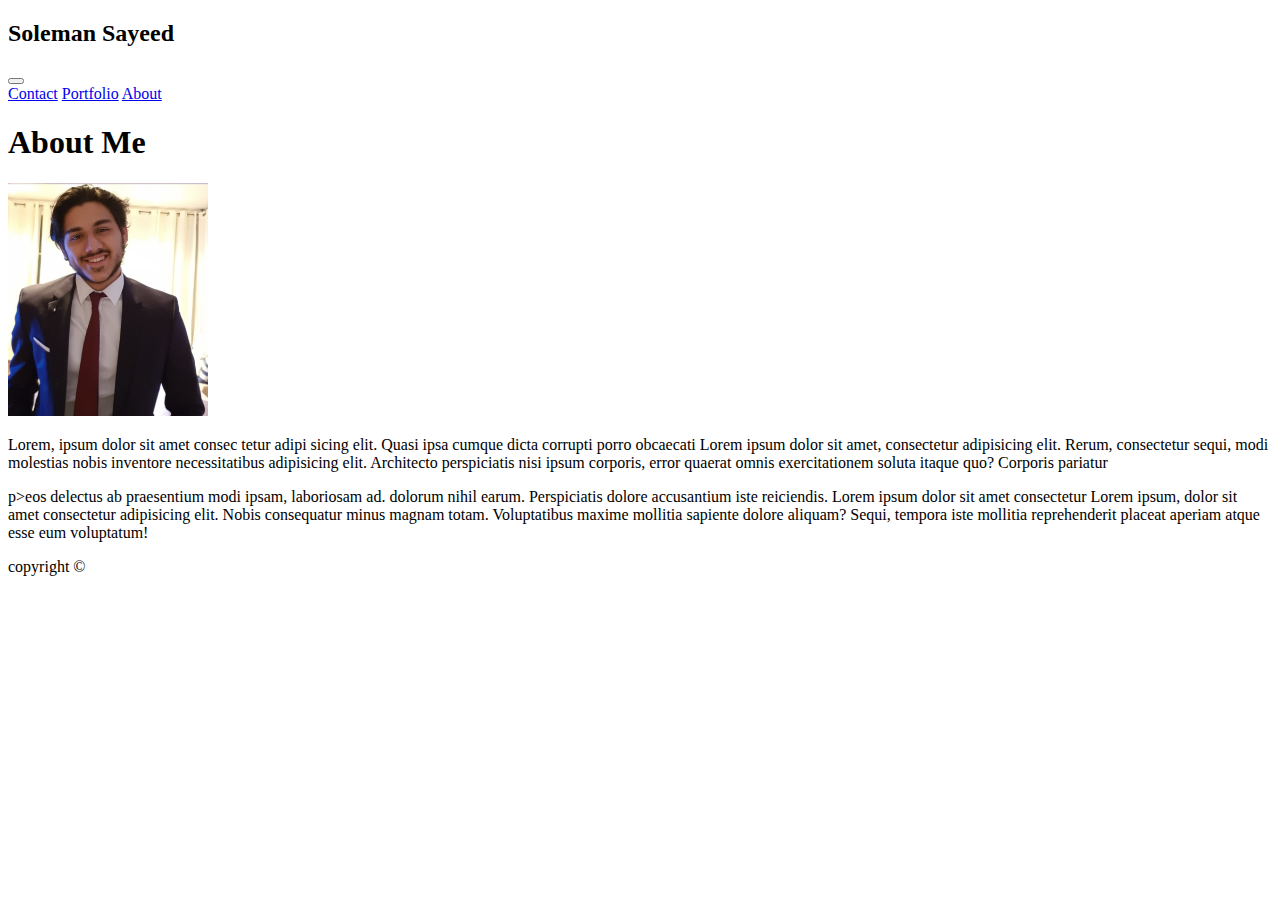
==== index.html @ b87b4737 "fixed my text wrap around on the index file" ====
<!doctype html>
<html lang="en">

<head>
    <meta charset="utf-8">
    <meta name="viewport" content="width=device-width, initial-scale=1, shrink-to-fit=no">

    <link rel="stylesheet" href="https://stackpath.bootstrapcdn.com/bootstrap/4.5.0/css/bootstrap.min.css"
        integrity="sha384-9aIt2nRpC12Uk9gS9baDl411NQApFmC26EwAOH8WgZl5MYYxFfc+NcPb1dKGj7Sk" crossorigin="anonymous">

    <title>about me</title>
</head>

<body class="bg-light">

    <nav class="navbar navbar-expand-lg navbar-light bg-light">
        <h2 class="navbar-brand p-3 mb-2 bg-info text-white">Soleman Sayeed</h2>
        <button class="navbar-toggler" type="button" data-toggle="collapse" data-target="#navbarNavAltMarkup"
            aria-controls="navbarNavAltMarkup" aria-expanded="false" aria-label="Toggle navigation">
            <span class="navbar-toggler-icon"></span>
        </button>
        <div class="collapse navbar-collapse" id="navbarNavAltMarkup">
            <div class="navbar-nav">
                <a class="nav-item nav-link" href="contact.html">Contact</a>
                <a class="nav-item nav-link" href="portfolio.html">Portfolio</a>
                <a class="nav-item nav-link" href="index.html">About</a>
            </div>
        </div>
    </nav>

    <div class="container">
        <h1>About Me</h1>
        <main class="row">

            <article class="col-sm-8">
                <img src="assets/photos/Profile_pic.jpg" class="float-left mr-3" alt="Soleman" width="200">

                
                <p text-wrap>
                    Lorem, ipsum dolor sit amet consec tetur adipi sicing elit. Quasi ipsa cumque
                    dicta corrupti porro obcaecati Lorem ipsum dolor sit amet, consectetur adipisicing elit.
                    Rerum, consectetur sequi, modi molestias nobis inventore
                    necessitatibus adipisicing elit. Architecto perspiciatis
                    nisi ipsum corporis, error quaerat omnis exercitationem soluta itaque quo? Corporis
                    pariatur
                </P>

                <p>
                    p>eos delectus ab praesentium modi ipsam, laboriosam ad.
                    dolorum nihil earum. Perspiciatis dolore accusantium iste reiciendis.
                    Lorem ipsum dolor sit amet consectetur
                    Lorem ipsum, dolor sit amet consectetur adipisicing elit. Nobis consequatur minus magnam totam.
                    Voluptatibus maxime mollitia sapiente dolore aliquam? Sequi, tempora iste mollitia reprehenderit
                    placeat aperiam atque esse eum voluptatum!
                </p>

            </article>

        </main>
    </div>

    <footer class="card card-body text-white bg-secondary">
        <p class="text-center">
            copyright &#169;
        </p>
    </footer>

    <script src="https://code.jquery.com/jquery-3.5.1.slim.min.js"
        integrity="sha384-DfXdz2htPH0lsSSs5nCTpuj/zy4C+OGpamoFVy38MVBnE+IbbVYUew+OrCXaRkfj"
        crossorigin="anonymous"></script>
    <script src="https://cdn.jsdelivr.net/npm/popper.js@1.16.0/dist/umd/popper.min.js"
        integrity="sha384-Q6E9RHvbIyZFJoft+2mJbHaEWldlvI9IOYy5n3zV9zzTtmI3UksdQRVvoxMfooAo"
        crossorigin="anonymous"></script>
    <script src="https://stackpath.bootstrapcdn.com/bootstrap/4.5.0/js/bootstrap.min.js"
        integrity="sha384-OgVRvuATP1z7JjHLkuOU7Xw704+h835Lr+6QL9UvYjZE3Ipu6Tp75j7Bh/kR0JKI"
        crossorigin="anonymous"></script>

</body>

</html>
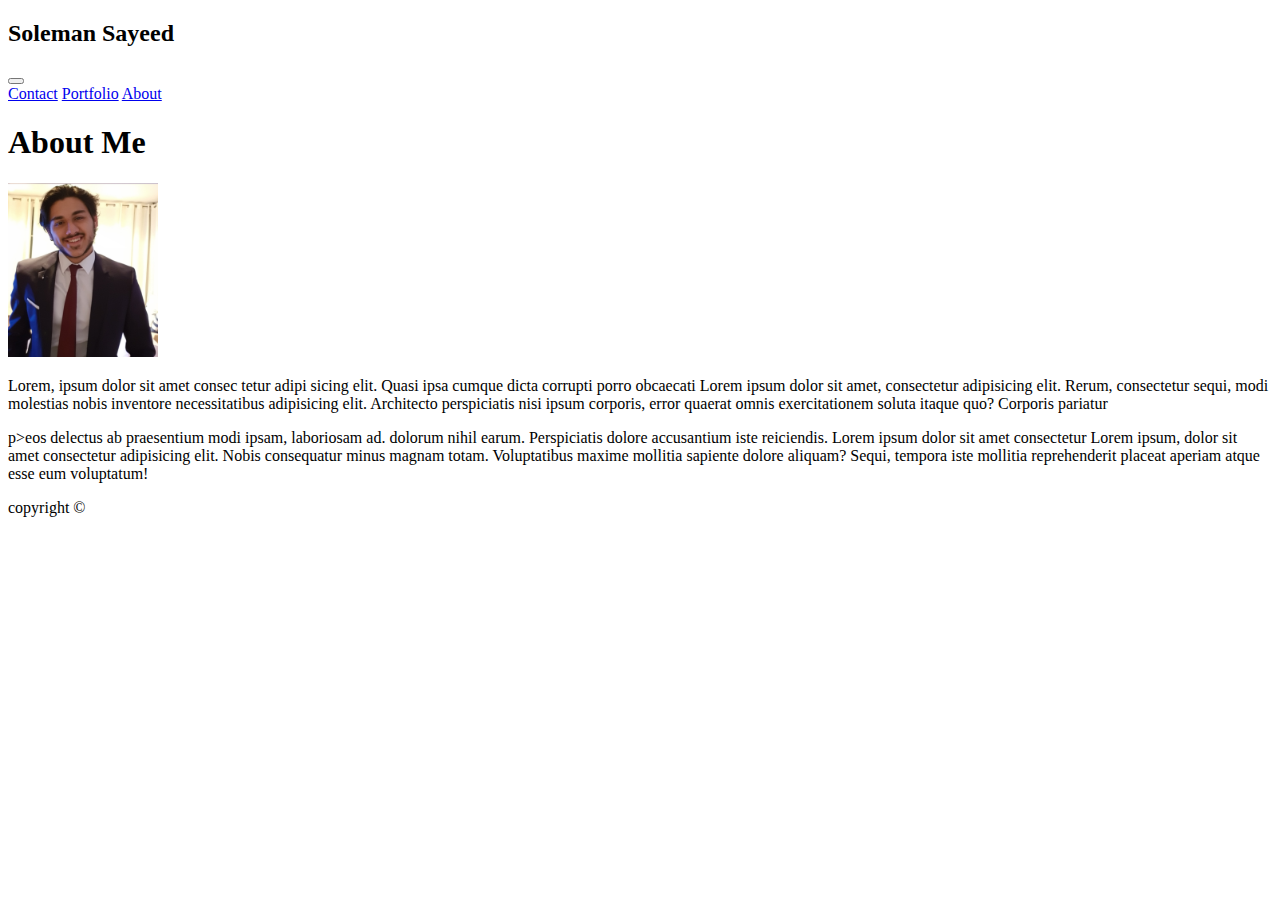
==== commit a87d0fd9: "fixed resizing problem" ====
--- a/index.html
+++ b/index.html
@@ -11,7 +11,7 @@
     <title>about me</title>
 </head>
 
-<body class="bg-light">
+<body>
 
     <nav class="navbar navbar-expand-lg navbar-light bg-light">
         <h2 class="navbar-brand p-3 mb-2 bg-info text-white">Soleman Sayeed</h2>
@@ -28,36 +28,47 @@
         </div>
     </nav>
 
-    <div class="container">
-        <h1>About Me</h1>
+
+    
+    <div class="card card-image"
+        style="background-image: url('https://mdbootstrap.com/img/Photos/Others/img%20%2848%29.jpg');">
+
         <main class="row">
+            <div class="col-10 col-md-5 col-lg-5 container card bg-light">
+                <h1>About Me</h1>
+                <div class="row">
 
-            <article class="col-sm-8">
-                <img src="assets/photos/Profile_pic.jpg" class="float-left mr-3" alt="Soleman" width="200">
+                    <article class="col-sm-12">
+                        <img src="assets/photos/Profile_pic.jpg" class="float-left mr-3" alt="Soleman" width="150">
 
-                
-                <p text-wrap>
-                    Lorem, ipsum dolor sit amet consec tetur adipi sicing elit. Quasi ipsa cumque
-                    dicta corrupti porro obcaecati Lorem ipsum dolor sit amet, consectetur adipisicing elit.
-                    Rerum, consectetur sequi, modi molestias nobis inventore
-                    necessitatibus adipisicing elit. Architecto perspiciatis
-                    nisi ipsum corporis, error quaerat omnis exercitationem soluta itaque quo? Corporis
-                    pariatur
-                </P>
 
-                <p>
-                    p>eos delectus ab praesentium modi ipsam, laboriosam ad.
-                    dolorum nihil earum. Perspiciatis dolore accusantium iste reiciendis.
-                    Lorem ipsum dolor sit amet consectetur
-                    Lorem ipsum, dolor sit amet consectetur adipisicing elit. Nobis consequatur minus magnam totam.
-                    Voluptatibus maxime mollitia sapiente dolore aliquam? Sequi, tempora iste mollitia reprehenderit
-                    placeat aperiam atque esse eum voluptatum!
-                </p>
+                        <p text-wrap>
+                            Lorem, ipsum dolor sit amet consec tetur adipi sicing elit. Quasi ipsa cumque
+                            dicta corrupti porro obcaecati Lorem ipsum dolor sit amet, consectetur adipisicing elit.
+                            Rerum, consectetur sequi, modi molestias nobis inventore
+                            necessitatibus adipisicing elit. Architecto perspiciatis
+                            nisi ipsum corporis, error quaerat omnis exercitationem soluta itaque quo? Corporis
+                            pariatur
+                        </P>
 
-            </article>
+                        <p>
+                            p>eos delectus ab praesentium modi ipsam, laboriosam ad.
+                            dolorum nihil earum. Perspiciatis dolore accusantium iste reiciendis.
+                            Lorem ipsum dolor sit amet consectetur
+                            Lorem ipsum, dolor sit amet consectetur adipisicing elit. Nobis consequatur minus magnam
+                            totam.
+                            Voluptatibus maxime mollitia sapiente dolore aliquam? Sequi, tempora iste mollitia
+                            reprehenderit
+                            placeat aperiam atque esse eum voluptatum!
+                        </p>
 
+                    </article>
+
+                </div>
+            </div>
         </main>
     </div>
+
 
     <footer class="card card-body text-white bg-secondary">
         <p class="text-center">
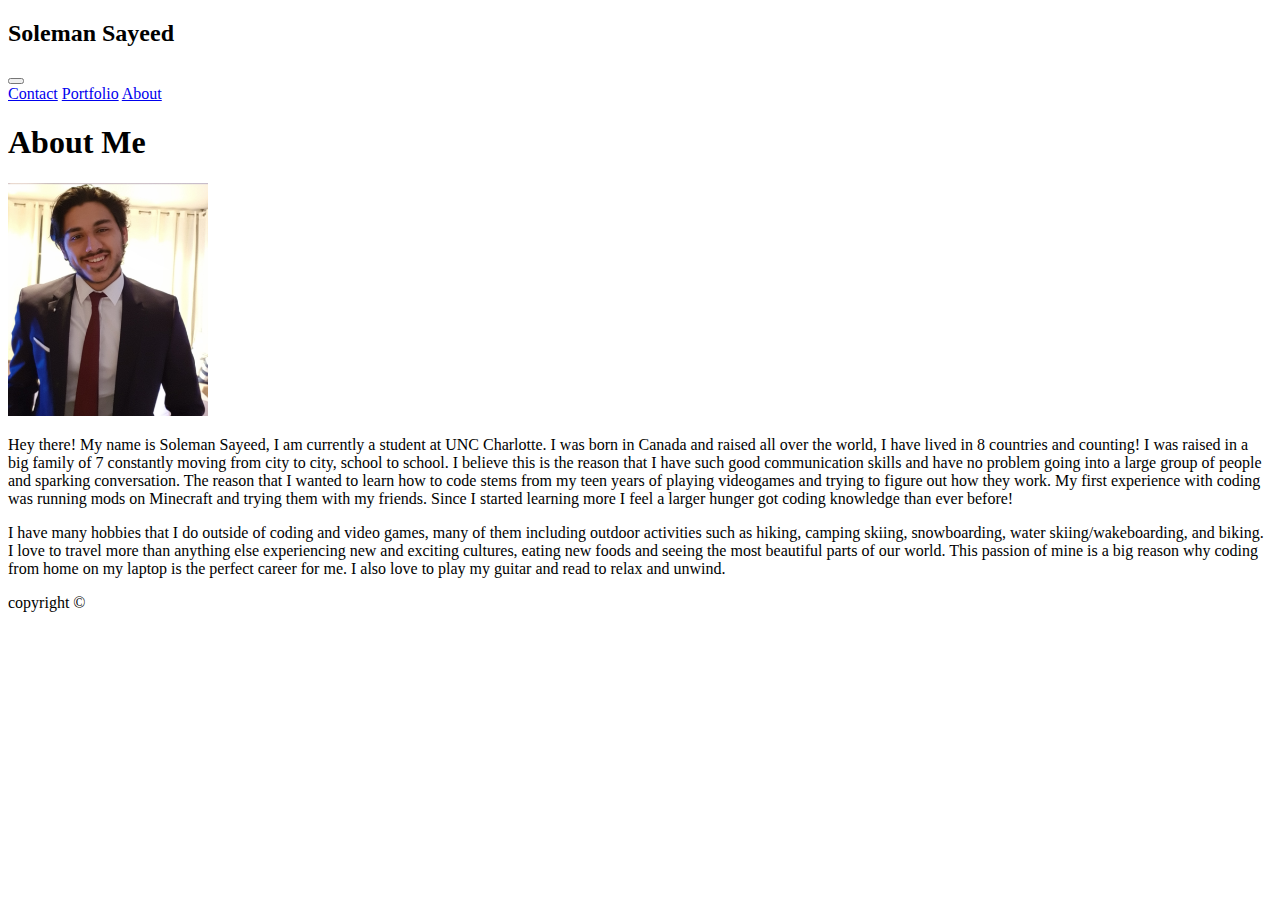
==== commit 8e7cd4b6: "fixed centered cards and some margins" ====
--- a/index.html
+++ b/index.html
@@ -14,7 +14,7 @@
 <body>
 
     <nav class="navbar navbar-expand-lg navbar-light bg-light">
-        <h2 class="navbar-brand p-3 mb-2 bg-info text-white">Soleman Sayeed</h2>
+        <h2 class="navbar-brand p-2 mb-0 bg-info text-white">Soleman Sayeed</h2>
         <button class="navbar-toggler" type="button" data-toggle="collapse" data-target="#navbarNavAltMarkup"
             aria-controls="navbarNavAltMarkup" aria-expanded="false" aria-label="Toggle navigation">
             <span class="navbar-toggler-icon"></span>
@@ -29,37 +29,35 @@
     </nav>
 
 
-    
+
     <div class="card card-image"
         style="background-image: url('https://mdbootstrap.com/img/Photos/Others/img%20%2848%29.jpg');">
 
         <main class="row">
-            <div class="col-10 col-md-5 col-lg-5 container card bg-light">
+            <div class="col-10 col-md-5 col-lg-5 container card bg-light m-4">
                 <h1>About Me</h1>
                 <div class="row">
 
                     <article class="col-sm-12">
-                        <img src="assets/photos/Profile_pic.jpg" class="float-left mr-3" alt="Soleman" width="150">
+                        <img src="assets/photos/Profile_pic.jpg" class="float-left mr-3" alt="Soleman" width="200">
 
 
                         <p text-wrap>
-                            Lorem, ipsum dolor sit amet consec tetur adipi sicing elit. Quasi ipsa cumque
-                            dicta corrupti porro obcaecati Lorem ipsum dolor sit amet, consectetur adipisicing elit.
-                            Rerum, consectetur sequi, modi molestias nobis inventore
-                            necessitatibus adipisicing elit. Architecto perspiciatis
-                            nisi ipsum corporis, error quaerat omnis exercitationem soluta itaque quo? Corporis
-                            pariatur
+                            Hey there! My name is Soleman Sayeed, I am currently a student at UNC Charlotte. I was born in Canada and raised all over the 
+                            world, I have lived in 8 countries and counting! I was raised in a big family of 7 constantly moving from city to city, school to 
+                            school. I believe this is the reason that I have such good communication skills and have no problem going into a large group of 
+                            people and sparking conversation.
+                            The reason that I wanted to learn how to code stems from my teen years of playing videogames and trying to figure out how they 
+                            work. My first experience with coding was running mods on Minecraft and trying them with my friends. Since I started learning more 
+                           I feel a larger hunger got coding knowledge than ever before!
                         </P>
-
+                        I have many hobbies that I do outside of coding and video games, many of them including outdoor activities such as hiking, camping skiing, snowboarding, 
+                        water skiing/wakeboarding, and biking. I love to 
+                        travel more than anything else experiencing new and exciting cultures, eating new foods and seeing the most beautiful parts of our world.
+                        This passion of mine is a big reason why coding from home on my laptop is the perfect career for me. I also love to play my guitar and read 
+                        to relax and unwind. 
                         <p>
-                            p>eos delectus ab praesentium modi ipsam, laboriosam ad.
-                            dolorum nihil earum. Perspiciatis dolore accusantium iste reiciendis.
-                            Lorem ipsum dolor sit amet consectetur
-                            Lorem ipsum, dolor sit amet consectetur adipisicing elit. Nobis consequatur minus magnam
-                            totam.
-                            Voluptatibus maxime mollitia sapiente dolore aliquam? Sequi, tempora iste mollitia
-                            reprehenderit
-                            placeat aperiam atque esse eum voluptatum!
+                            
                         </p>
 
                     </article>
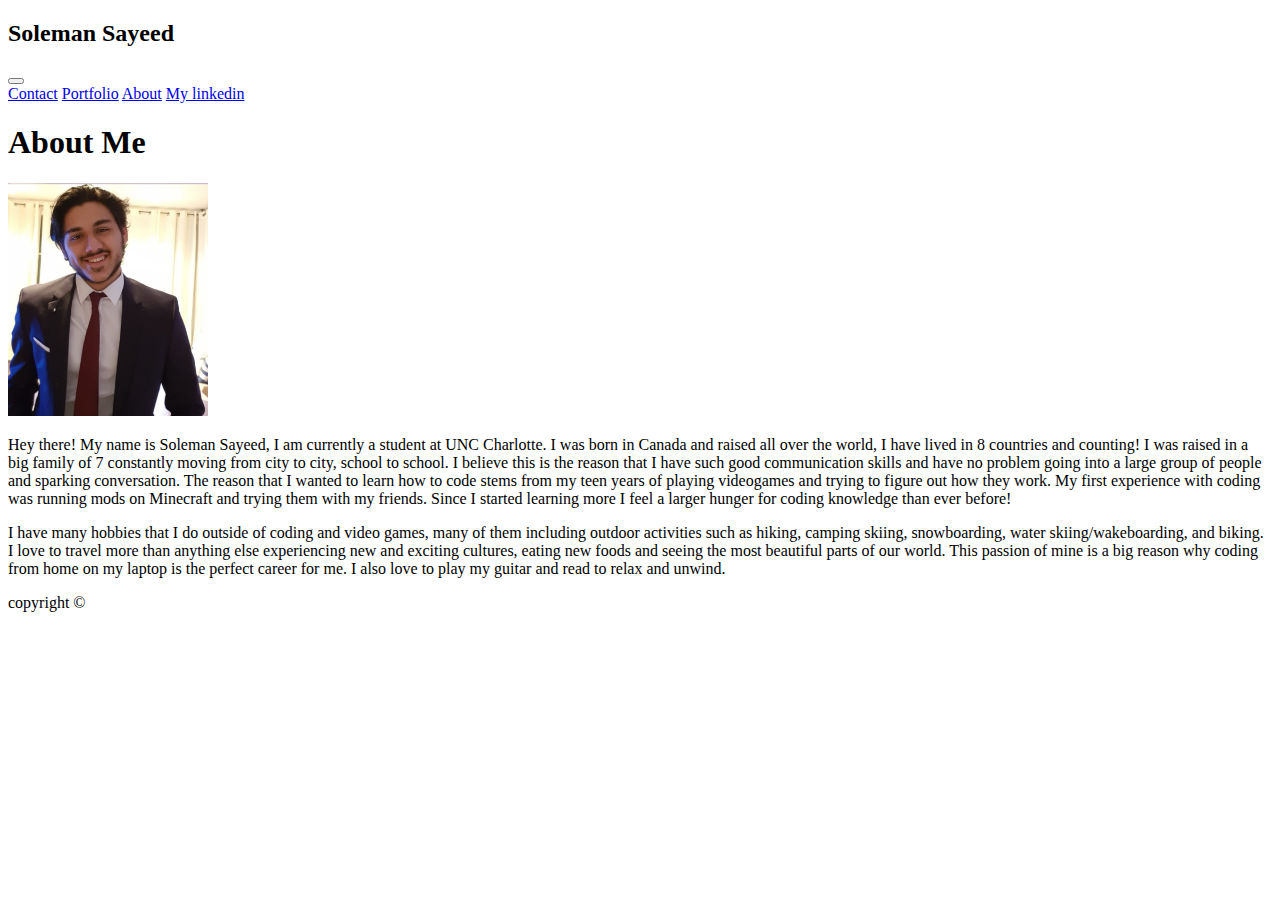
==== commit 0884e7fa: "fixed spelling error" ====
--- a/index.html
+++ b/index.html
@@ -11,7 +11,8 @@
     <title>about me</title>
 </head>
 
-<body>
+<body style="background-image: url('https://mdbootstrap.com/img/Photos/Others/img%20%2848%29.jpg');">
+
 
     <nav class="navbar navbar-expand-lg navbar-light bg-light">
         <h2 class="navbar-brand p-2 mb-0 bg-info text-white">Soleman Sayeed</h2>
@@ -24,44 +25,52 @@
                 <a class="nav-item nav-link" href="contact.html">Contact</a>
                 <a class="nav-item nav-link" href="portfolio.html">Portfolio</a>
                 <a class="nav-item nav-link" href="index.html">About</a>
+                <a class="nav-item nav-link" target="_blank" href="https://www.linkedin.com/in/soleman-sayeed-998488177/">My linkedin</a>
             </div>
         </div>
     </nav>
 
 
+    <div>
+        <!-- col-10.5 looks the best on an iPhone screen -->
+        <main class="row">
+            <div class="col-10.5 col-md-5 col-lg-5 container card bg-light m-4">
 
-    <div class="card card-image"
-        style="background-image: url('https://mdbootstrap.com/img/Photos/Others/img%20%2848%29.jpg');">
+                <h1>About Me</h1>
 
-        <main class="row">
-            <div class="col-10 col-md-5 col-lg-5 container card bg-light m-4">
-                <h1>About Me</h1>
+                <!-- floated the image to enable the text to flow around it -->
                 <div class="row">
-
                     <article class="col-sm-12">
                         <img src="assets/photos/Profile_pic.jpg" class="float-left mr-3" alt="Soleman" width="200">
 
+                        <p>
+                            Hey there! My name is Soleman Sayeed, I am currently a student at UNC Charlotte. I was born
+                            in Canada and raised all over the
+                            world, I have lived in 8 countries and counting! I was raised in a big family of 7
+                            constantly moving from city to city, school to
+                            school. I believe this is the reason that I have such good communication skills and have no
+                            problem going into a large group of
+                            people and sparking conversation.
+                            The reason that I wanted to learn how to code stems from my teen years of playing videogames
+                            and trying to figure out how they
+                            work. My first experience with coding was running mods on Minecraft and trying them with my
+                            friends. Since I started learning more
+                            I feel a larger hunger for coding knowledge than ever before!
+                        </P>
 
-                        <p text-wrap>
-                            Hey there! My name is Soleman Sayeed, I am currently a student at UNC Charlotte. I was born in Canada and raised all over the 
-                            world, I have lived in 8 countries and counting! I was raised in a big family of 7 constantly moving from city to city, school to 
-                            school. I believe this is the reason that I have such good communication skills and have no problem going into a large group of 
-                            people and sparking conversation.
-                            The reason that I wanted to learn how to code stems from my teen years of playing videogames and trying to figure out how they 
-                            work. My first experience with coding was running mods on Minecraft and trying them with my friends. Since I started learning more 
-                           I feel a larger hunger got coding knowledge than ever before!
-                        </P>
-                        I have many hobbies that I do outside of coding and video games, many of them including outdoor activities such as hiking, camping skiing, snowboarding, 
-                        water skiing/wakeboarding, and biking. I love to 
-                        travel more than anything else experiencing new and exciting cultures, eating new foods and seeing the most beautiful parts of our world.
-                        This passion of mine is a big reason why coding from home on my laptop is the perfect career for me. I also love to play my guitar and read 
-                        to relax and unwind. 
                         <p>
-                            
+                            I have many hobbies that I do outside of coding and video games, many of them including
+                            outdoor
+                            activities such as hiking, camping skiing, snowboarding,
+                            water skiing/wakeboarding, and biking. I love to
+                            travel more than anything else experiencing new and exciting cultures, eating new foods and
+                            seeing the most beautiful parts of our world.
+                            This passion of mine is a big reason why coding from home on my laptop is the perfect career
+                            for
+                            me. I also love to play my guitar and read
+                            to relax and unwind.
                         </p>
-
                     </article>
-
                 </div>
             </div>
         </main>
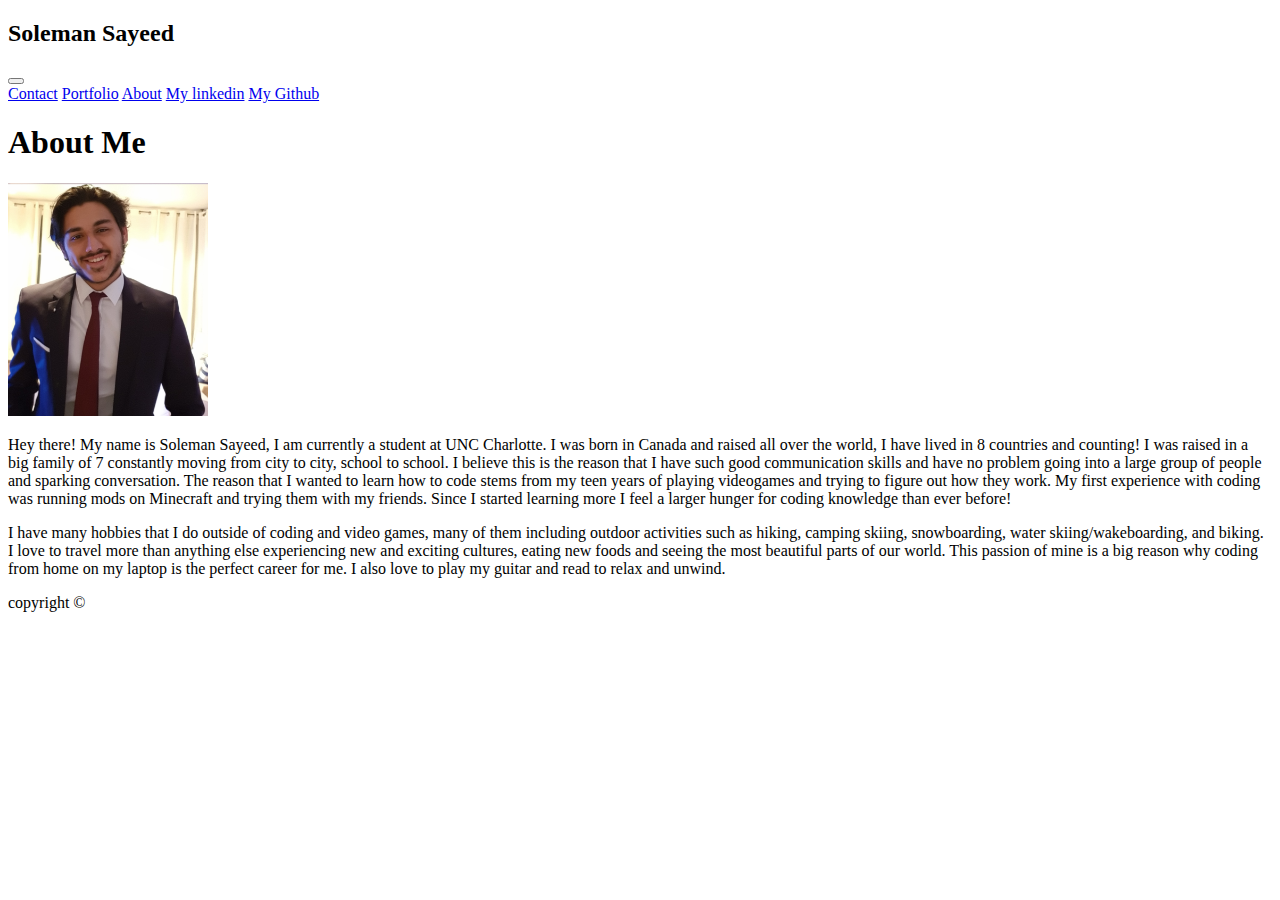
==== commit be1ea618: "added new files" ====
--- a/index.html
+++ b/index.html
@@ -25,11 +25,13 @@
                 <a class="nav-item nav-link" href="contact.html">Contact</a>
                 <a class="nav-item nav-link" href="portfolio.html">Portfolio</a>
                 <a class="nav-item nav-link" href="index.html">About</a>
-                <a class="nav-item nav-link" target="_blank" href="https://www.linkedin.com/in/soleman-sayeed-998488177/">My linkedin</a>
+                <a class="nav-item nav-link" target="_blank"
+                    href="https://www.linkedin.com/in/soleman-sayeed-998488177/">My linkedin</a>
+                    <a class="nav-item nav-link" target="_blank"
+                    href="https://github.com/solemansay">My Github</a>
             </div>
         </div>
     </nav>
-
 
     <div>
         <!-- col-10.5 looks the best on an iPhone screen -->
